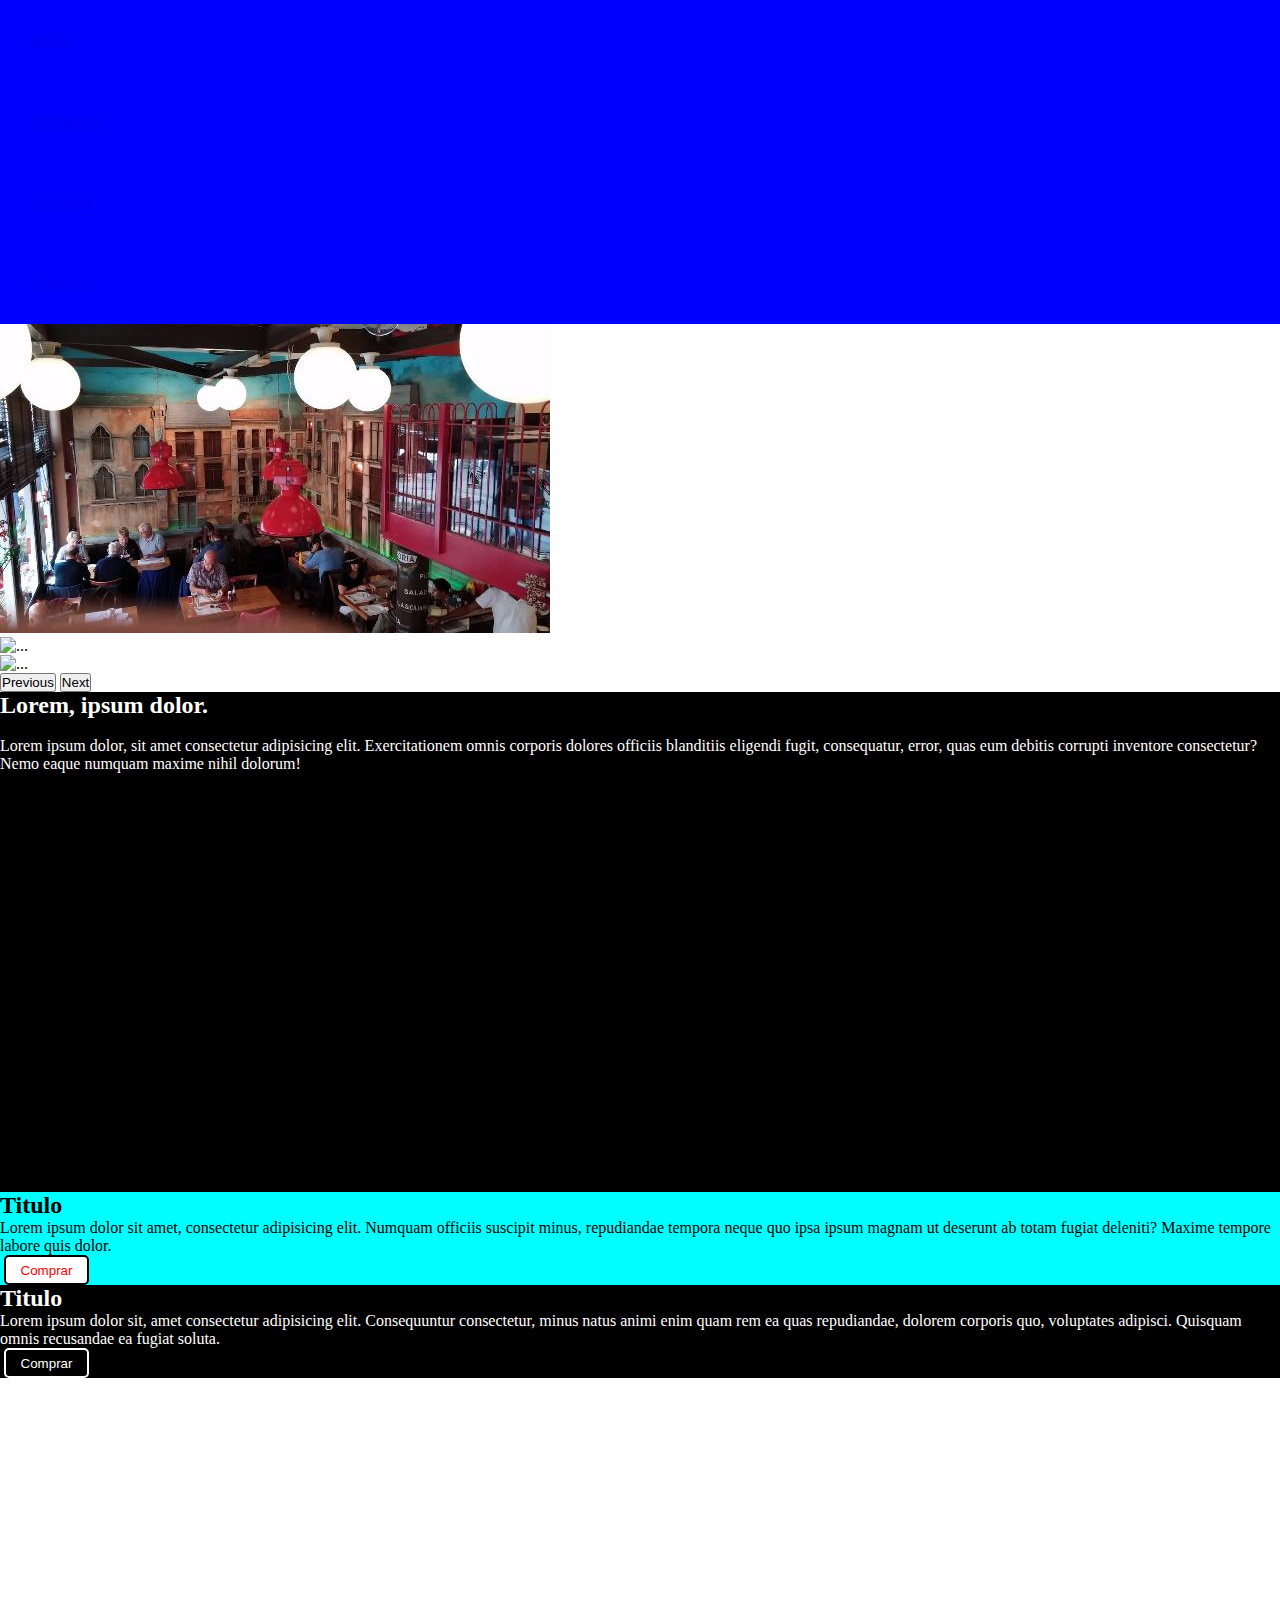
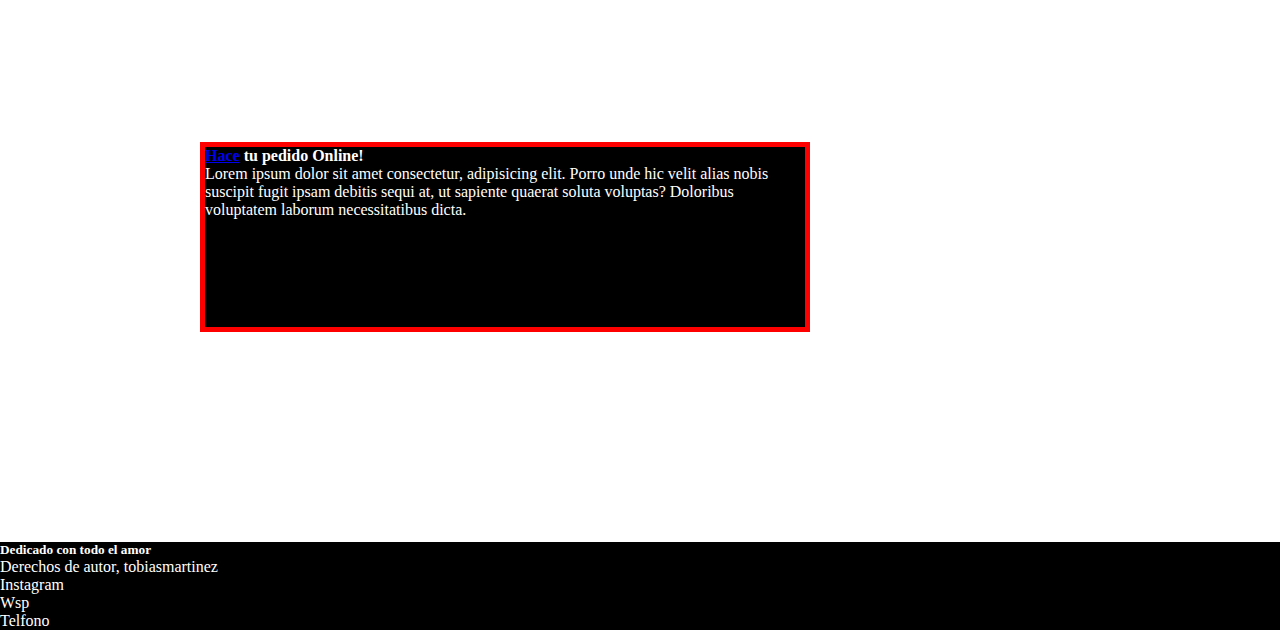
==== index.html @ c3cb5bce "terminado sass2" ====
<!DOCTYPE html>
<html lang="en">
<head>
    <meta charset="UTF-8">
    <meta http-equiv="X-UA-Compatible" content="IE=edge">
    <meta name="viewport" content="width=device-width, initial-scale=1.0">
    <title>Metropizza</title>
    <link rel="stylesheet" href="./assets/css/style.css">
    <link href="https://cdn.jsdelivr.net/npm/bootstrap@5.1.3/dist/css/bootstrap.min.css" rel="stylesheet" integrity="sha384-1BmE4kWBq78iYhFldvKuhfTAU6auU8tT94WrHftjDbrCEXSU1oBoqyl2QvZ6jIW3" crossorigin="anonymous">
</head>
<body>
  <header>
    <nav class="navegador container-fluid justify-content-between d-flex">
        <ul class="listaNav  d-flex  p-4">
            <li><a href="./index.html">Inicio</a></li>
            <li><a href="./pages/productos.html">Productos</a></li>
            <li><a href="./pages/nosotros.html">Nosotros</a></li>
            <li><a href="./pages/contacto.html">Contacto</a></li>
        </ul>
    </nav>
        <div id="carouselExampleControls" class="carousel slide" data-bs-ride="carousel">
            <div class="carousel-inner">
              <div class="carousel-item active">
                <img src="./assets/img/carousel/pizzeria.jpg" class="d-block w-100" alt="...">
              </div>
              <div class="carousel-item">
                <img src="./assets/img/carousel/top-view-delicious-square-pizza-with-pepper.jpg" class="d-block w-100" alt="...">
              </div>
              <div class="carousel-item">
                <img src="./assets/img/carousel/mixed-ingredient-pizza-wooden-board.jpg" class="d-block w-100" alt="...">
              </div>
            </div>
            <button class="carousel-control-prev" type="button" data-bs-target="#carouselExampleControls" data-bs-slide="prev">
              <span class="carousel-control-prev-icon" aria-hidden="true"></span>
              <span class="visually-hidden">Previous</span>
            </button>
            <button class="carousel-control-next" type="button" data-bs-target="#carouselExampleControls" data-bs-slide="next">
              <span class="carousel-control-next-icon" aria-hidden="true"></span>
              <span class="visually-hidden">Next</span>
            </button>
          </div>
    </header>
    <main>
      <section>
        <div class="contenidoPrincipal mt-5 d-flex flex-column justify-content-evenly align-items-center text-center">
          <h2>Lorem, ipsum dolor.</h2>
          <div class="container-fluid"><img src=""></div>
          <p>Lorem ipsum dolor, sit amet consectetur adipisicing elit. Exercitationem omnis corporis dolores officiis blanditiis eligendi fugit, consequatur, error, quas eum debitis corrupti inventore consectetur? Nemo eaque numquam maxime nihil dolorum!</p>
        </div>
      </section>
      <section class="d-flex contenedorVenta justify-content-around pt-5">
        <div class="ventaDemo d-flex flex-column justify-content-between align-items-center text-center">
          <h2>Titulo</h2>
          <p>Lorem ipsum dolor sit amet, consectetur adipisicing elit. Numquam officiis suscipit minus, repudiandae tempora neque quo ipsa ipsum magnam ut deserunt ab totam fugiat deleniti? Maxime tempore labore quis dolor.</p>
          <img src="">
          <button class="compra2">Comprar</button>
        </div>
        <div class="ventaDemo2 d-flex d-flex flex-column justify-content-between align-items-center text-center">
          <h2>Titulo</h2>
          <p>Lorem ipsum dolor sit, amet consectetur adipisicing elit. Consequuntur consectetur, minus natus animi enim quam rem ea quas repudiandae, dolorem corporis quo, voluptates adipisci. Quisquam omnis recusandae ea fugiat soluta.</p>
          <img src="">
          <button class="botonCompra">Comprar</button>
        </div>
      </section>
      <section class="contenidoPublicidad">
        <div class="cuadradoPedido">
          <div class="d-flex flex-column">      
            <h4> <a href="./pages/productos.html">Hace</a> tu pedido Online!</h4>
            <p>Lorem ipsum dolor sit amet consectetur, adipisicing elit. Porro unde hic velit alias nobis suscipit fugit ipsam debitis sequi at, ut sapiente quaerat soluta voluptas? Doloribus voluptatem laborum necessitatibus dicta.</p>
         </div> 
        </div>
      </section>
    </main>
    <footer class="pie d-flex justify-content-between p-2 aling-items-center text-center">
      <div class="d-flex flex-column justify-content-center aling-items-evenly">
        <h5>Dedicado con todo el amor</h5>
        <p>Derechos de autor, tobiasmartinez</p>
     </div>
     <div class="">
       <ul class="d-flex justify-content-evenly align-items-center text-center">
         <li>Instagram</li>
         <li>Wsp</li>
         <li>Telfono</li>
       </ul>
     </div>
    </footer>
    <script src="https://cdn.jsdelivr.net/npm/bootstrap@5.1.3/dist/js/bootstrap.bundle.min.js" integrity="sha384-ka7Sk0Gln4gmtz2MlQnikT1wXgYsOg+OMhuP+IlRH9sENBO0LRn5q+8nbTov4+1p" crossorigin="anonymous"></script>
</body>
</html>
---- assets/css/style.css ----
.navegador {
  background-color: blue;
}

.navegador .listaNav {
  list-style: none;
  text-decoration: none;
  color: white;
}

.navegador .listaNav li {
  padding: 30px;
  font-size: 18px;
}

.contenidoPrincipal {
  background-color: black;
  height: 500px;
  color: white;
}

.contenidoPublicidad {
  height: 400px;
  border-top: 100px solid white;
}

.contenidoPublicidad .cuadradoPedido {
  background-color: black;
  width: 600px;
  margin-left: 200px;
  height: 180px;
  color: white;
  border: 5px solid red;
}

.contenedorVenta {
  height: 450px;
}

.contenedorVenta .ventaDemo {
  background-color: aqua;
}

.contenedorVenta .ventaDemo2 {
  background-color: black;
  color: white;
}

.botonCompra, .compra2 {
  background-color: black;
  color: white;
  border-radius: 5px;
  border: 2px solid white;
  height: 30px;
  width: 85px;
}

.compra2 {
  background-color: white;
  color: red;
  border: 2px solid black;
}

.pie {
  background-color: black;
  color: white;
}

.pie ul {
  list-style: none;
}

.pie ul li {
  text-decoration: none;
  padding: 0;
}

* {
  padding: 0;
  margin: 0;
}

.imgNav {
  height: 100px;
  width: 100px;
  z-index: 20;
}

.productosPizza {
  background-color: aqua;
  height: 400px;
}

.productosPizza h1 {
  font-size: 50px;
}

.productosPizza p {
  font-size: 20px;
}

.productosPizza h2 {
  font-size: 35px;
}

.containerTarjetas .tarjetas {
  background-color: #5c4646;
  color: black;
  border: solid 2px white;
}

.contenidoEmpanadas {
  background-color: red;
  height: 300px;
}

.contenidoEmpanadas h2 {
  font-size: 40px;
}

.contenidoEmpanadas p {
  font-size: 20px;
}

.contenidoEmpanadas h4 {
  font-size: 30px;
}

.containerEmp .tarjetasEmp {
  background-color: aqua;
  border: 3px solid black;
}

.nosotrosTexto {
  height: 700px;
}

.nosotrosInfo2 {
  background-color: red;
  height: 400px;
}

.nosotrosInfo2 .nosotrosSubtitulo {
  color: black;
}

.nosotrosInfo2 .imagenNos {
  border-radius: 50%;
}
/*# sourceMappingURL=style.css.map */
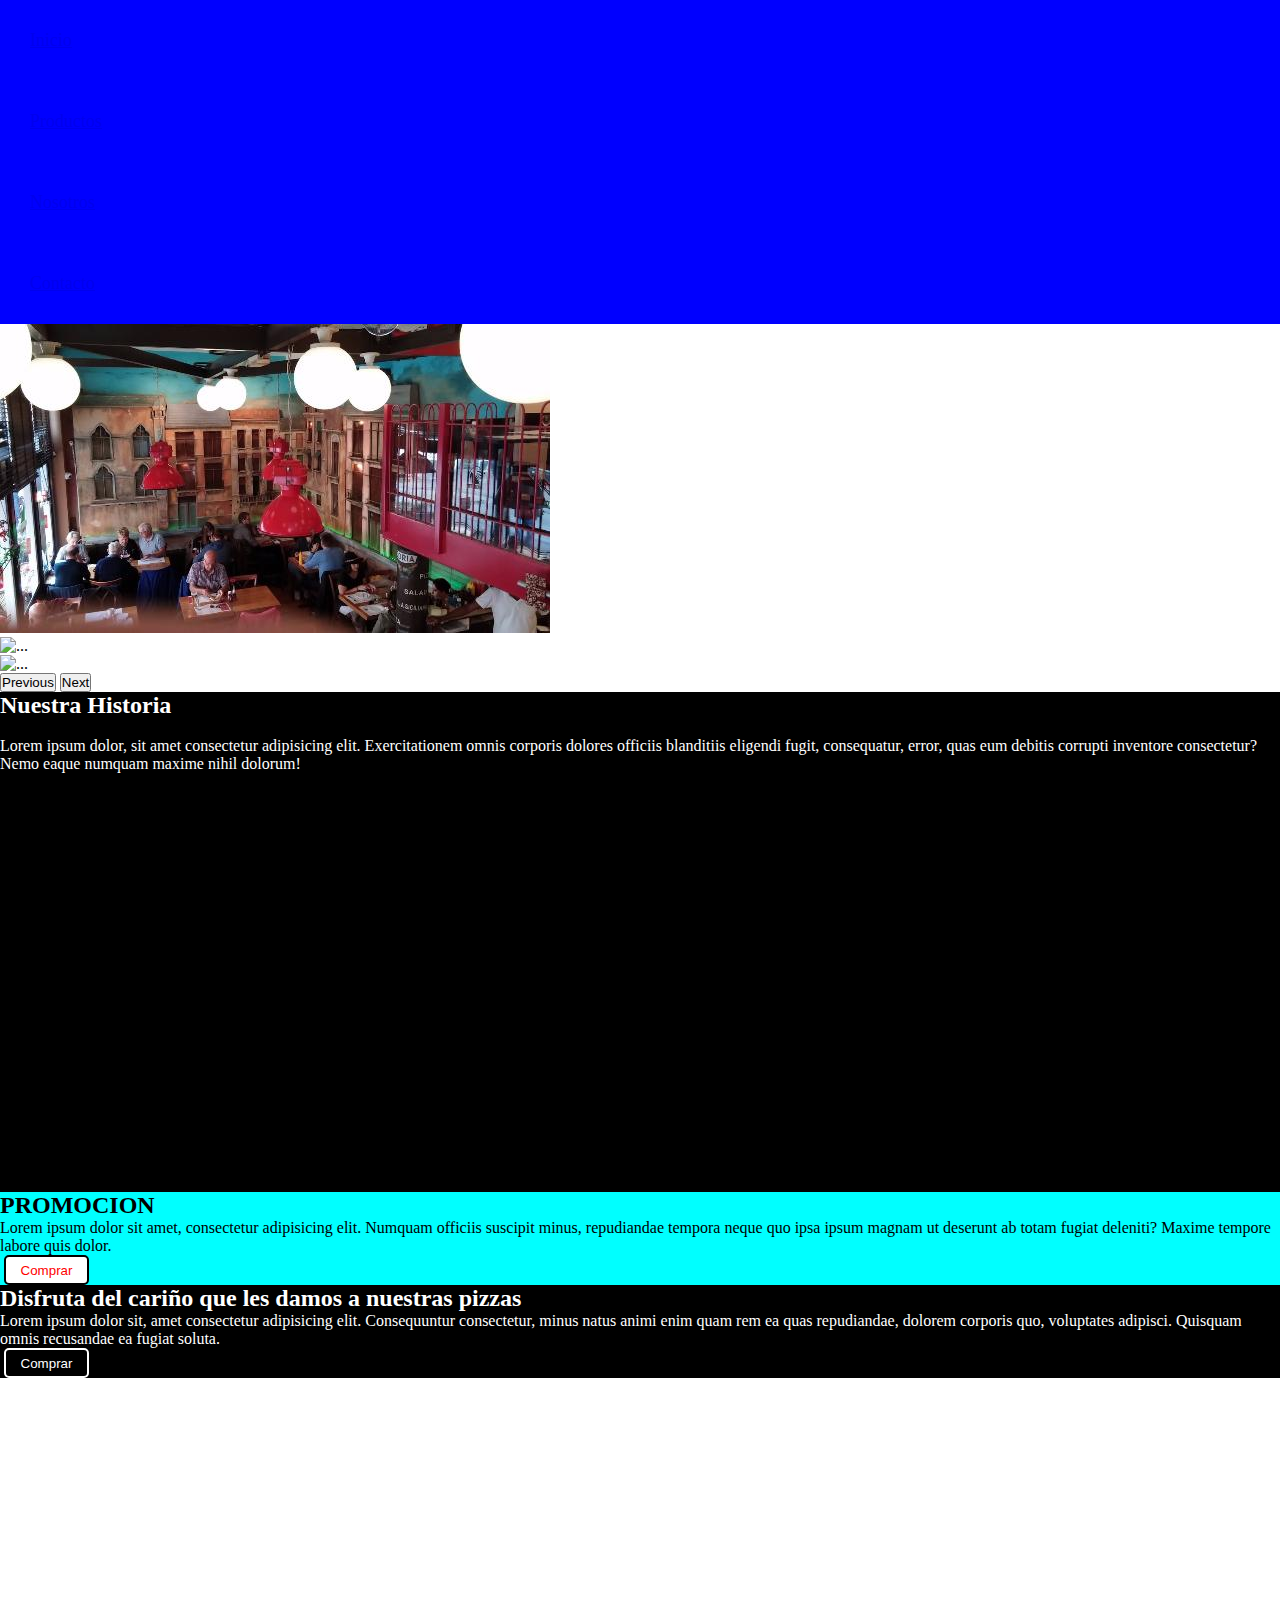
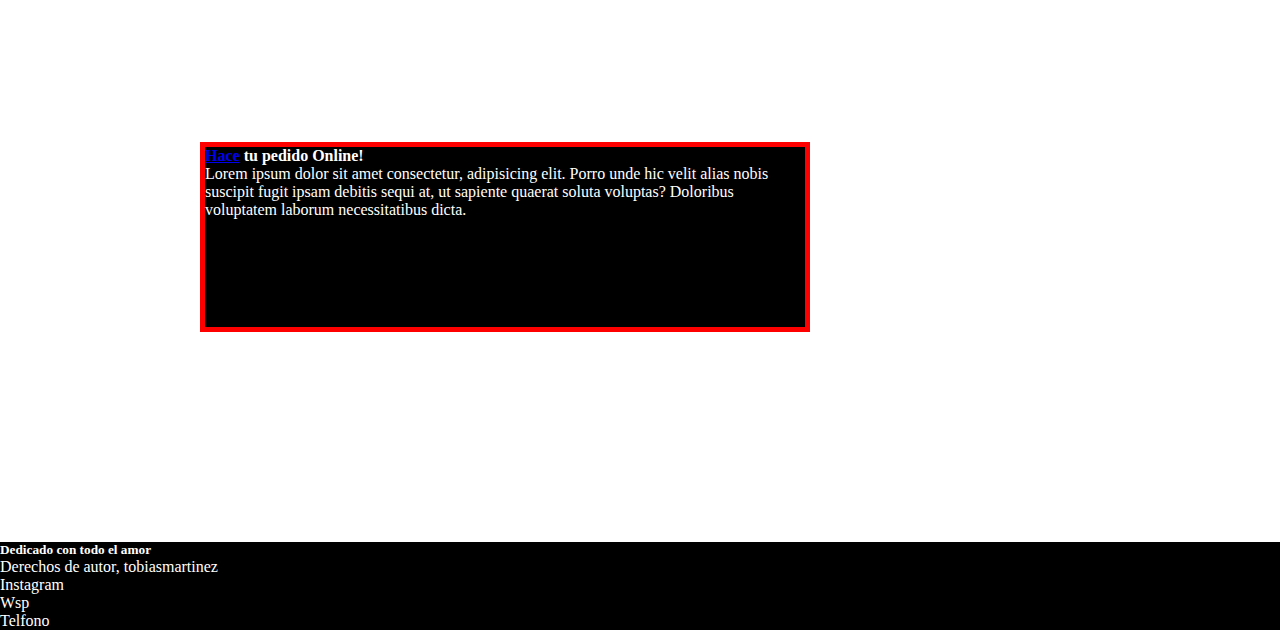
==== commit 388247e5: "agregue meta al proyecto" ====
--- a/index.html
+++ b/index.html
@@ -4,14 +4,16 @@
     <meta charset="UTF-8">
     <meta http-equiv="X-UA-Compatible" content="IE=edge">
     <meta name="viewport" content="width=device-width, initial-scale=1.0">
+    <meta name="description" content="Disfruta de uno de las mejores pizzas de Zona oeste, conoce nuestra historia y acompaña nuestro progreso de los proximos años">
+    <meta name="keywords" content="pedido,historia,promocion,">
     <title>Metropizza</title>
     <link rel="stylesheet" href="./assets/css/style.css">
     <link href="https://cdn.jsdelivr.net/npm/bootstrap@5.1.3/dist/css/bootstrap.min.css" rel="stylesheet" integrity="sha384-1BmE4kWBq78iYhFldvKuhfTAU6auU8tT94WrHftjDbrCEXSU1oBoqyl2QvZ6jIW3" crossorigin="anonymous">
 </head>
 <body>
   <header>
-    <nav class="navegador container-fluid justify-content-between d-flex">
-        <ul class="listaNav  d-flex  p-4">
+    <nav class="navegador container-fluid justify-content-right aling-items-right d-flex">
+        <ul class="listaNav  d-flex justify-content-right  p-4">
             <li><a href="./index.html">Inicio</a></li>
             <li><a href="./pages/productos.html">Productos</a></li>
             <li><a href="./pages/nosotros.html">Nosotros</a></li>
@@ -43,20 +45,20 @@
     <main>
       <section>
         <div class="contenidoPrincipal mt-5 d-flex flex-column justify-content-evenly align-items-center text-center">
-          <h2>Lorem, ipsum dolor.</h2>
+          <h2>Nuestra Historia</h2>
           <div class="container-fluid"><img src=""></div>
           <p>Lorem ipsum dolor, sit amet consectetur adipisicing elit. Exercitationem omnis corporis dolores officiis blanditiis eligendi fugit, consequatur, error, quas eum debitis corrupti inventore consectetur? Nemo eaque numquam maxime nihil dolorum!</p>
         </div>
       </section>
       <section class="d-flex contenedorVenta justify-content-around pt-5">
         <div class="ventaDemo d-flex flex-column justify-content-between align-items-center text-center">
-          <h2>Titulo</h2>
+          <h2>PROMOCION </h2>
           <p>Lorem ipsum dolor sit amet, consectetur adipisicing elit. Numquam officiis suscipit minus, repudiandae tempora neque quo ipsa ipsum magnam ut deserunt ab totam fugiat deleniti? Maxime tempore labore quis dolor.</p>
           <img src="">
           <button class="compra2">Comprar</button>
         </div>
         <div class="ventaDemo2 d-flex d-flex flex-column justify-content-between align-items-center text-center">
-          <h2>Titulo</h2>
+          <h2>Disfruta del cariño que les damos a nuestras pizzas</h2>
           <p>Lorem ipsum dolor sit, amet consectetur adipisicing elit. Consequuntur consectetur, minus natus animi enim quam rem ea quas repudiandae, dolorem corporis quo, voluptates adipisci. Quisquam omnis recusandae ea fugiat soluta.</p>
           <img src="">
           <button class="botonCompra">Comprar</button>
